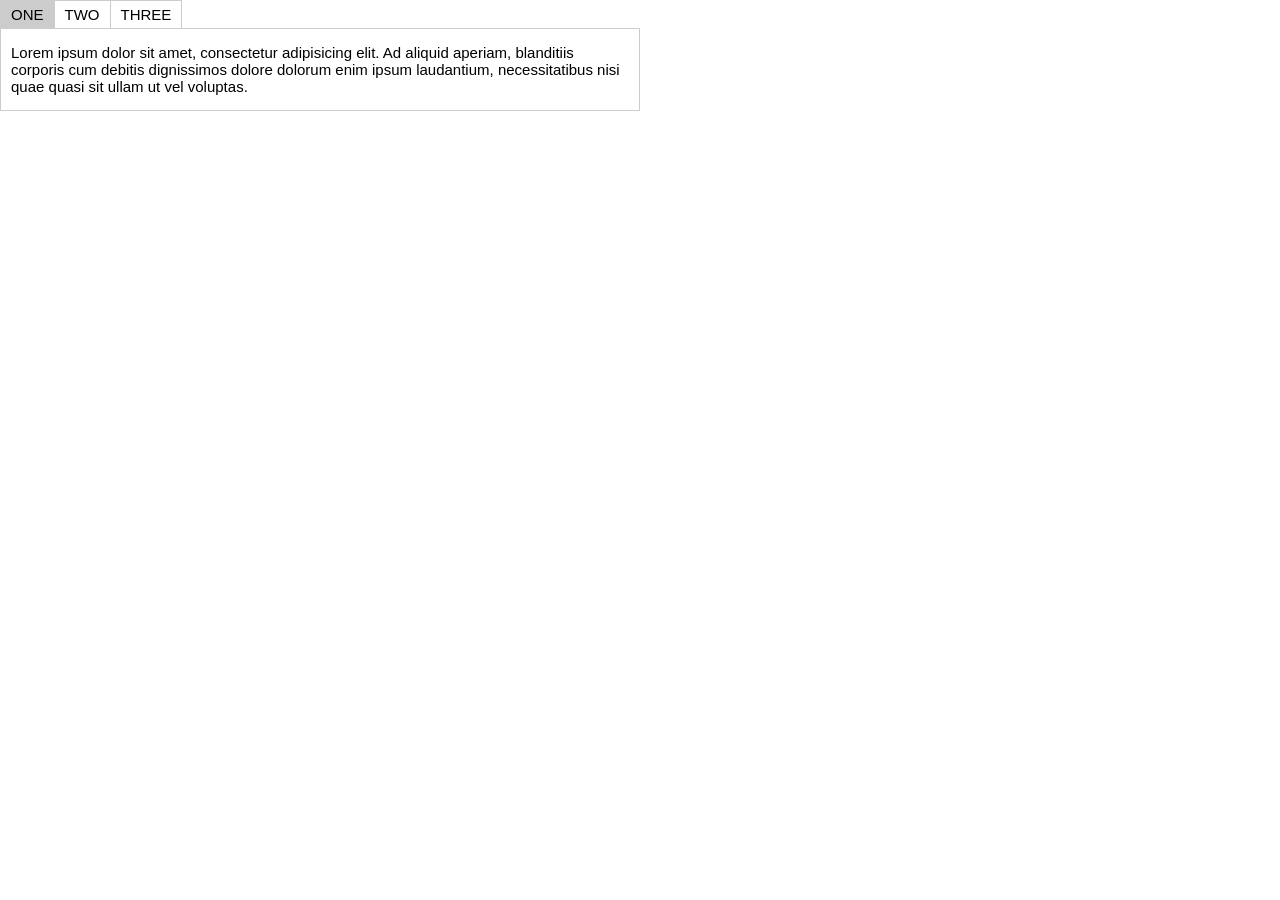
==== jQueryTab/tabs.html @ 99081e18 "learn jquery tabs from https://www.youtube.com/watch?v=8C3dNZs5FQg&list=PLfdtiltiRHWEepS-Zk82wZ_Qwb9" ====
<!DOCTYPE html>
<html lang="en">
<head>
    <meta charset="UTF-8">
    <title>Tabs</title>
    <meta name="author" content="Mark Packham">
    <meta name="viewport"
          content="width=device-width, user-scalable=no, initial-scale=1.0, maximum-scale=1.0, minimum-scale=1.0">
    <meta http-equiv="X-UA-Compatible" content="ie=edge">
    <link rel="stylesheet" href="css/style.css">
    <link rel="stylesheet" src="https://maxcdn.bootstrapcdn.com/bootstrap/3.3.7/css/bootstrap.min.css">
</head>
<body>
<header></header>
<div class="tabs">
    <ul>
        <li class="selected"><a href="#one">One</a></li>
        <li><a href="#two">Two</a></li>
        <li><a href="#three">Three</a></li>
    </ul>
    <div class="tab one">
        <p>Lorem ipsum dolor sit amet, consectetur adipisicing elit. Ad aliquid aperiam, blanditiis corporis cum debitis
            dignissimos dolore dolorum enim ipsum laudantium, necessitatibus nisi quae quasi sit ullam ut vel
            voluptas.</p>
    </div>
    <div class="tab two">
        <p>Lorem ipsum dolor sit amet, consectetur adipisicing elit. Ad aliquid aperiam, blanditiis corporis cum debitis
            dignissimos dolore dolorum enim ipsum laudantium, necessitatibus nisi quae quasi sit ullam ut vel
            voluptas.</p>
    </div>
    <div class="tab three">
        <p>Lorem ipsum dolor sit amet, consectetur adipisicing elit. Atque dolor ducimus enim, eveniet facilis, libero
            officia, optio porro provident quo veritatis vitae. Consequatur tempore temporibus voluptatem. Eius
            exercitationem ipsam quam.</p>
    </div>
</div>
<footer></footer>
<script src="https://ajax.googleapis.com/ajax/libs/jquery/1.12.4/jquery.min.js"></script>
<script src="https://maxcdn.bootstrapcdn.com/bootstrap/3.3.7/js/bootstrap.min.js"></script>
<script src="js/tabs.js"></script>
</body>
</html>
---- jQueryTab/css/style.css ----
/*Global */
body {
    padding: 0;
    margin: 0;
    font-family: Arial, "Helvetica Neue", Helvetica, sans-serif;
    font-size: 15px;
}

a, a:hover {
    text-decoration: none;
    color: black;
    text-transform: uppercase;
}

.tabs {
    width: 50%;
}

.tabs ul {
    list-style-type: none;
    padding-left: 0;
    border-left: 1px solid #ccc;
    overflow: hidden;
    margin: 0px;
}

.tabs ul li {
    float: left;
    padding: 5px 10px;
    border: 1px solid #ccc;
    border-bottom: 0;
    border-left: 0;
}

.tabs div {
    float: left;
    padding: 0 10px;
    border: 1px solid #ccc;
}

.tabs ul li.selected {
    background: #ccc;
}

.tab {
    display: none;
}

.tab.one {
    display: block;
}
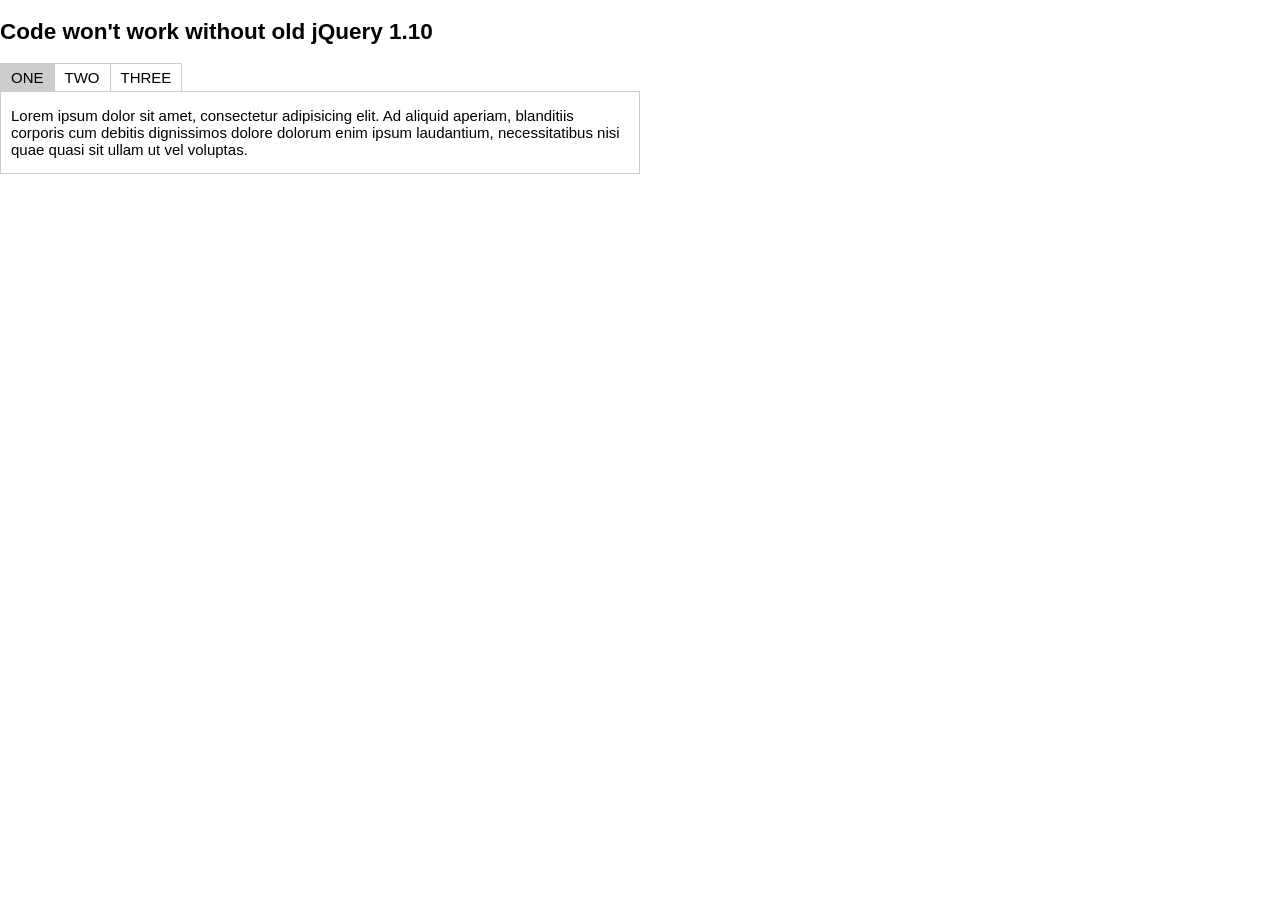
==== commit 625248e8: "Add warning" ====
--- a/jQueryTab/tabs.html
+++ b/jQueryTab/tabs.html
@@ -12,6 +12,7 @@
 </head>
 <body>
 <header></header>
+<h2>Code won't work without old jQuery 1.10</h2>
 <div class="tabs">
     <ul>
         <li class="selected"><a href="#one">One</a></li>
@@ -24,9 +25,9 @@
             voluptas.</p>
     </div>
     <div class="tab two">
-        <p>Lorem ipsum dolor sit amet, consectetur adipisicing elit. Ad aliquid aperiam, blanditiis corporis cum debitis
-            dignissimos dolore dolorum enim ipsum laudantium, necessitatibus nisi quae quasi sit ullam ut vel
-            voluptas.</p>
+        <p>Lorem ipsum dolor sit amet, consectetur adipisicing elit. Ad alias animi, aut autem blanditiis debitis dicta
+            eaque excepturi exercitationem harum id ipsum neque nostrum optio quis quisquam repudiandae sapiente
+            suscipit?</p>
     </div>
     <div class="tab three">
         <p>Lorem ipsum dolor sit amet, consectetur adipisicing elit. Atque dolor ducimus enim, eveniet facilis, libero
@@ -35,7 +36,8 @@
     </div>
 </div>
 <footer></footer>
-<script src="https://ajax.googleapis.com/ajax/libs/jquery/1.12.4/jquery.min.js"></script>
+<!-- not worh using this code relies on jQuery 1.10 -->
+<script src="https://ajax.googleapis.com/ajax/libs/jquery/1.10.2/jquery.min.js"></script>
 <script src="https://maxcdn.bootstrapcdn.com/bootstrap/3.3.7/js/bootstrap.min.js"></script>
 <script src="js/tabs.js"></script>
 </body>
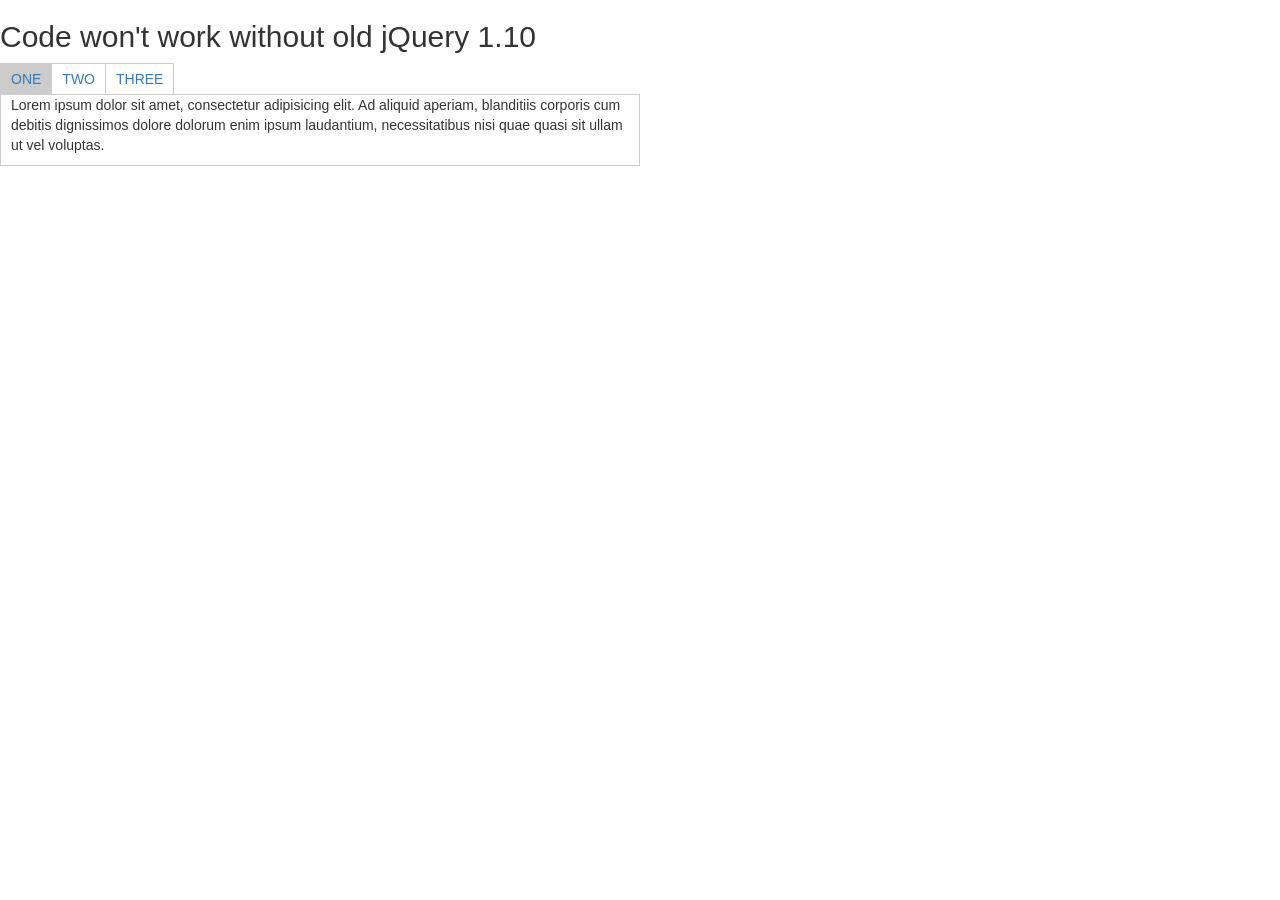
==== commit 24a10f34: "unused css corrections" ====
--- a/jQueryTab/tabs.html
+++ b/jQueryTab/tabs.html
@@ -8,7 +8,7 @@
           content="width=device-width, user-scalable=no, initial-scale=1.0, maximum-scale=1.0, minimum-scale=1.0">
     <meta http-equiv="X-UA-Compatible" content="ie=edge">
     <link rel="stylesheet" href="css/style.css">
-    <link rel="stylesheet" src="https://maxcdn.bootstrapcdn.com/bootstrap/3.3.7/css/bootstrap.min.css">
+    <link rel="stylesheet" href="https://maxcdn.bootstrapcdn.com/bootstrap/3.3.7/css/bootstrap.min.css">
 </head>
 <body>
 <header></header>
